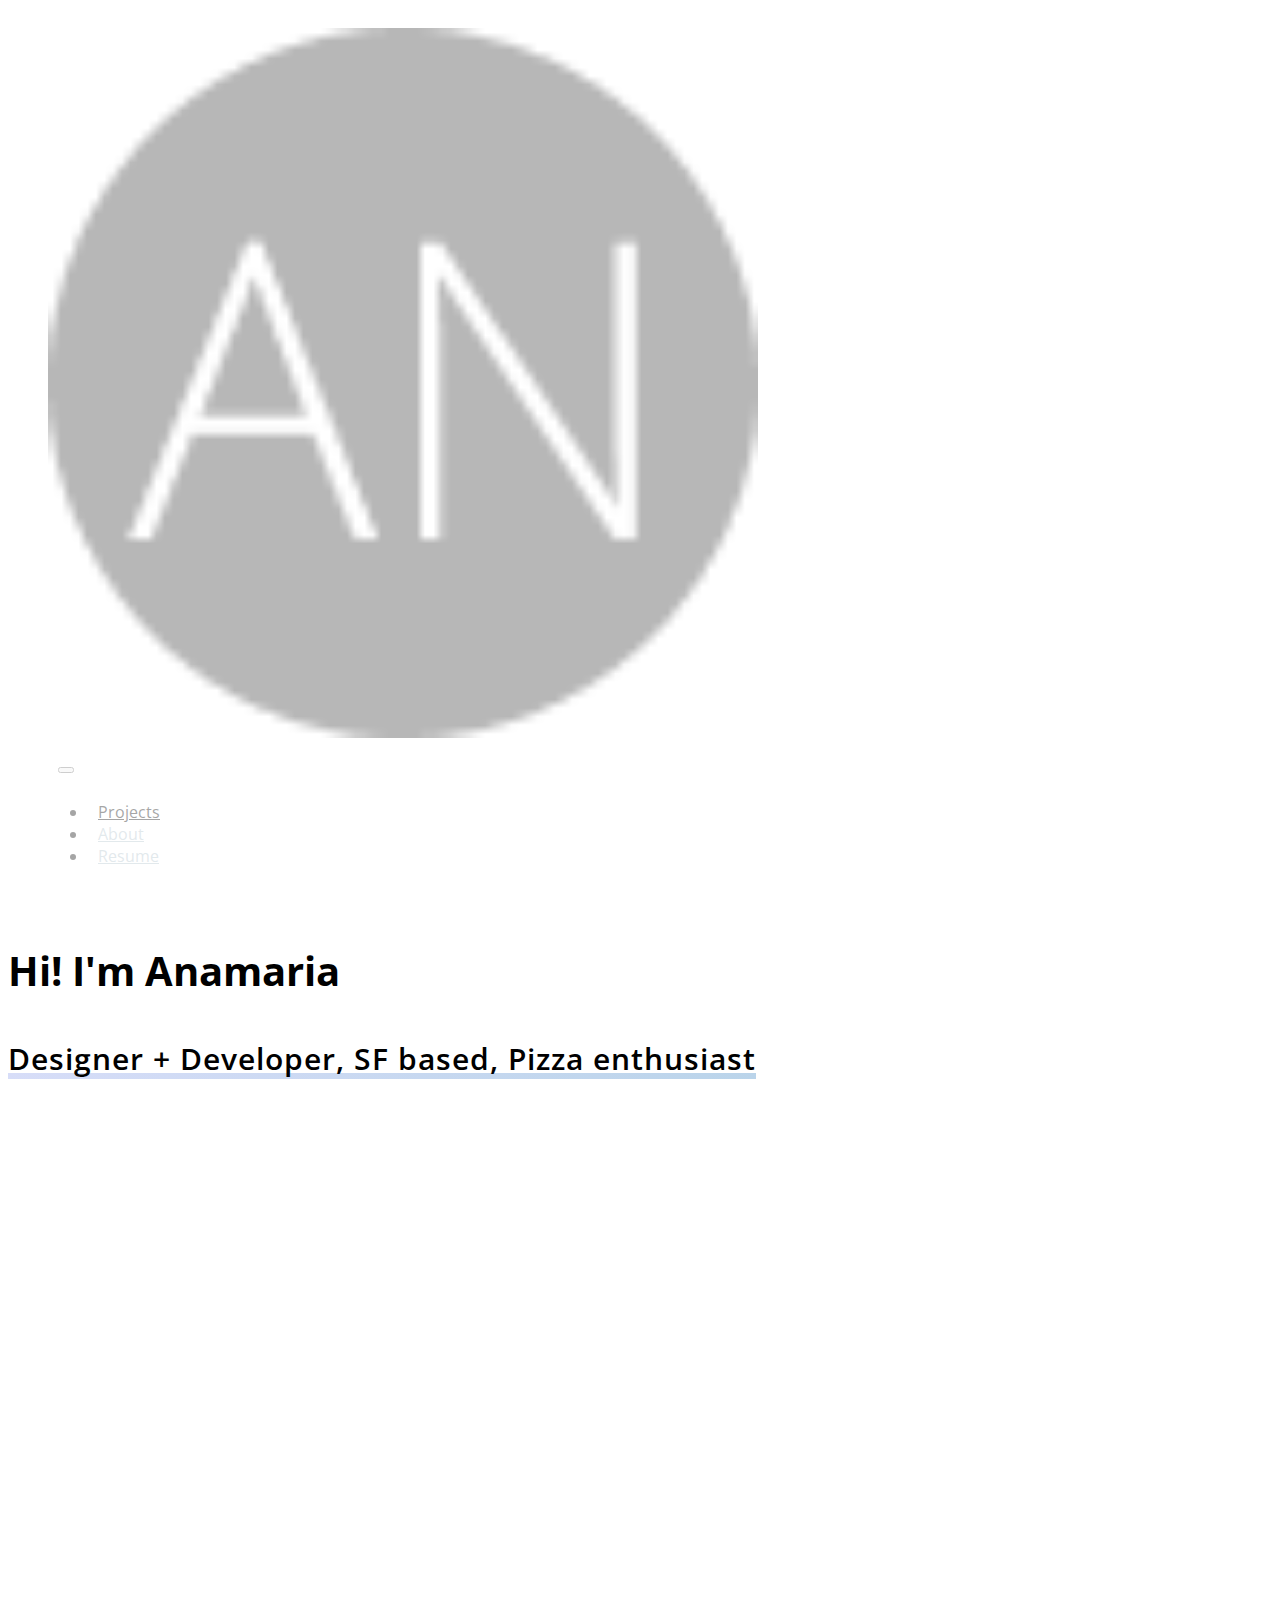
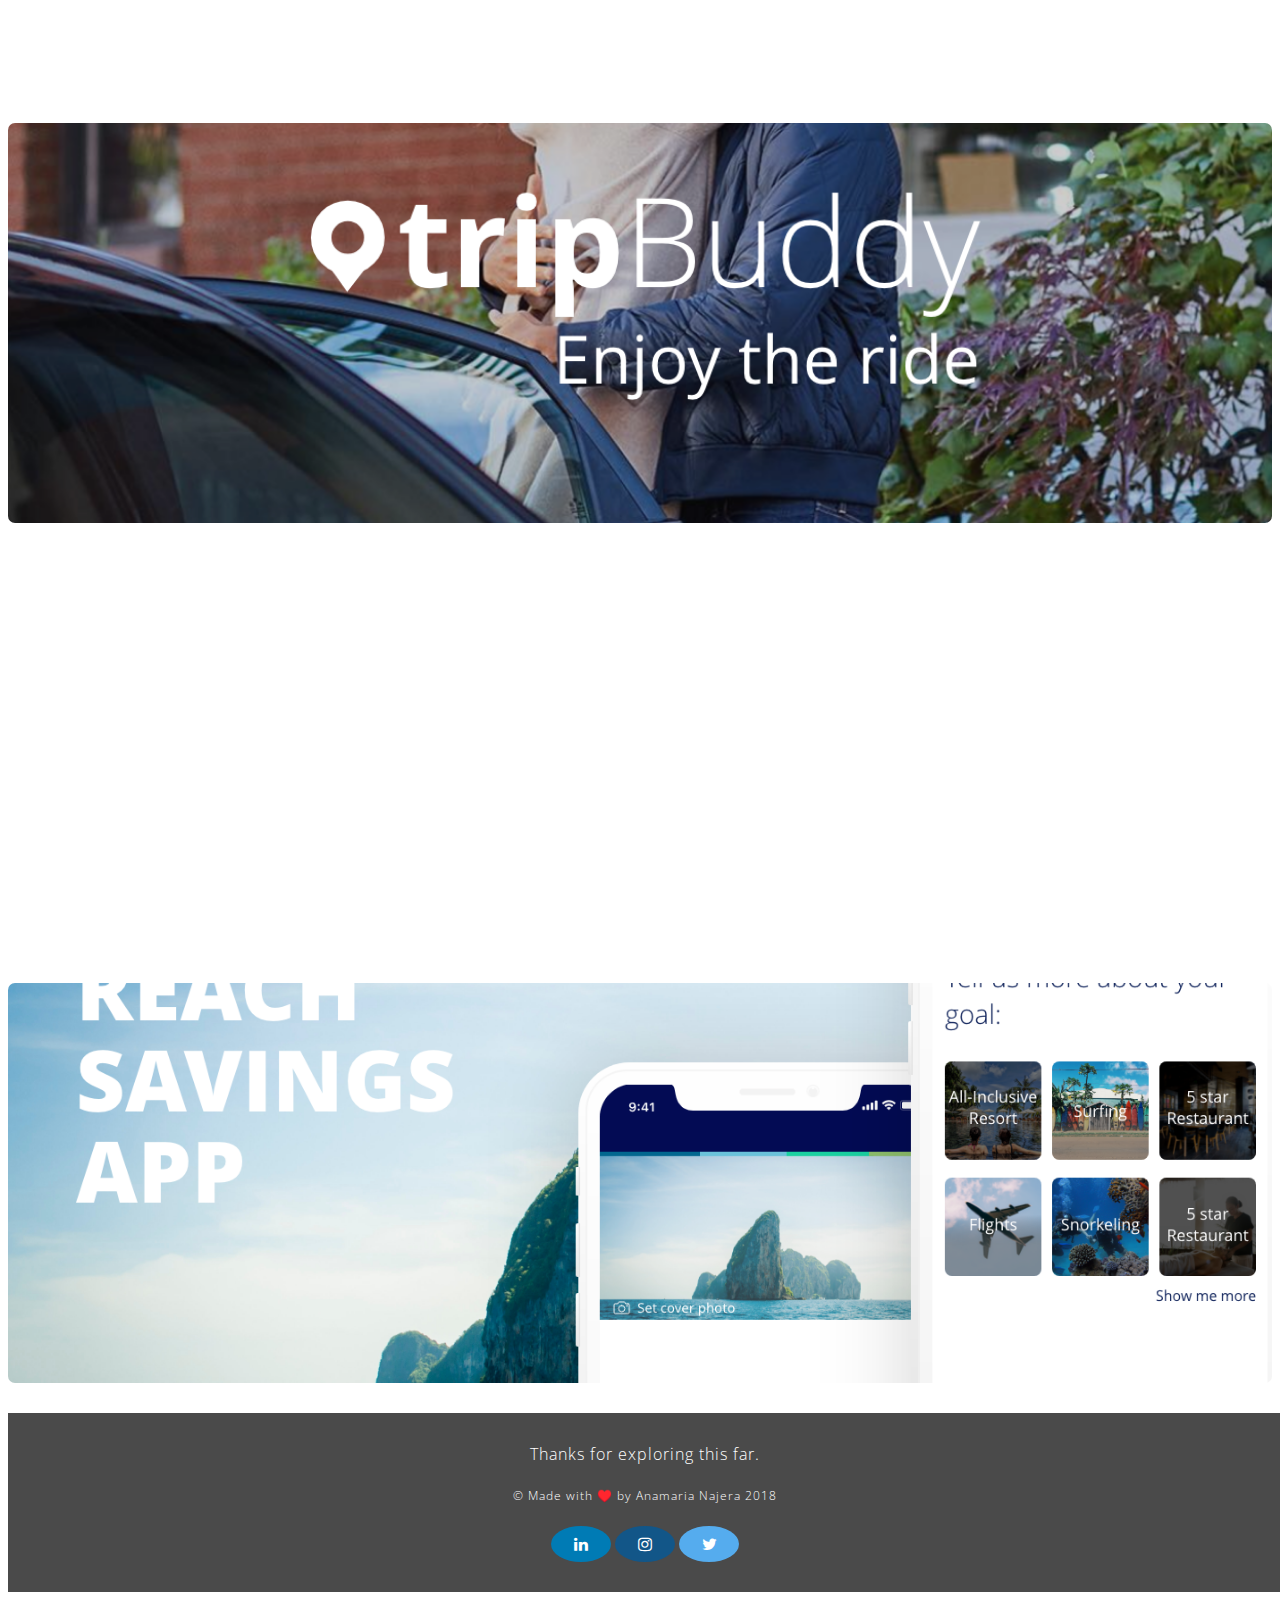
==== index.html @ 1fc704de "Initial commit" ====
<!DOCTYPE html>
<html>
<head>
    <meta charset="utf-8">
    <meta name="viewport" content="width=device-width, initial-scale=1">
    <title>Anamaria Najera - Portfolio</title>
    <meta name="description" content="Portfolio and personal website of Anamaria Najera">
    <meta name="keywords" content="anamarianajera, digital consultant, EY, anamaria, najera, babson, anamaria najera">
    <link href='https://fonts.googleapis.com/css?family=Open Sans' rel='stylesheet'>
    <link rel="stylesheet" type="text/css" href="css/superslides.css">
    <link rel="stylesheet" href="https://stackpath.bootstrapcdn.com/bootstrap/4.1.3/css/bootstrap.min.css" integrity="sha384-MCw98/SFnGE8fJT3GXwEOngsV7Zt27NXFoaoApmYm81iuXoPkFOJwJ8ERdknLPMO" crossorigin="anonymous">
     <link rel="stylesheet" type="text/css" href="css/style.css">
      <link rel="stylesheet" href="https://cdnjs.cloudflare.com/ajax/libs/font-awesome/4.7.0/css/font-awesome.min.css">
    <script src="https://ajax.googleapis.com/ajax/libs/jquery/3.3.1/jquery.min.js"></script>
    <link rel="icon" type="image/png" href="img/pizza-emoji.png">
    
<style>        
#header {height:200px;}
</style>
     
</head>
<body>

<!--Loader-->
<div class="loader"> 
    <div class="inner"></div>
</div>

<!--Navigation Bar--> 
<nav id="navigation" class="navbar navbar-expand-lg">
    
 
  <a class="navbar-brand" href="index.html">
    <img src="img/Logo.png" alt="logo_initials" width="60%">
  </a>
   <div class="zoom">  
  <button class="navbar-toggler" type="button" data-toggle="collapse" data-target="#navbarNav" aria-controls="navbarNav" aria-expanded="false" aria-label="Toggle navigation">
    <span class="navbar-toggler-icon"></span>
  </button>
  </div>
    
  <div class="collapse navbar-collapse" id="navbarNav">
    <ul class="navbar-nav ml-auto">
      <li class="nav-item active">
        <a id="active-item" class="nav-link" href="index.html">Projects <span class="sr-only">(current)</span></a>
      </li>
      <li class="nav-item">
        <a id="nonactive-item1" class="nav-link" href="aboutme.html">About</a>
      </li>
      <li class="nav-item">
        <a id="nonactive-item2" class="nav-link" href="resume.html">Resume</a>
      </li>
    </ul>
  </div>
    
</nav>
<!--Header Slides--> 
    
<div class="container-fluid">

<div class="row" id=header>
      
    <div class="apps col-sm-2"> </div>
    <div class="apps col-sm-8" id="titleMessage">
        <div class="heading">
                 <p class="main">Hi! I'm Anamaria </p> 
                 <p class="heading-sub" style="display: inline;"> Designer + Developer, SF based, Pizza enthusiast</p>
        </div>
    </div>
    <div class="apps col-sm-2"> </div>

</div>
    

<!--Portfolio Section-->
<div class="container projectHeaders">
<div class="row">
    <div class="col-md-7 col-sm-7">
        <div class="fh5co-grid animate-box" style="background-image: url(img/equinox/equinoxthumbnail2@2x.png);">
            <a href="equinox.html">
				<div class="overlay">
				    <h3>Equinox - Luxury Fitness</h3>
				    <span>Feature concept design</span>
				</div>
            </a>
         </div>
    </div>
    <div class="col-md-5 col-sm-5">
        <div class="fh5co-grid animate-box" style="background-image: url(img/tripBuddy/tripThumbnail2@2x.png);">
            <a href="#">
                <div class="overlay">
                    <h3>Coming Soon - tripBuddy</h3>
                    <span>UX internship</span>
                </div>
            </a>
        </div>
    </div>
    <div class="col-md-5 col-sm-5">
        <div class="fh5co-grid animate-box" style="background-image: url(img/explore/exploreThumnail2@2x.png);">
            <a href="explore.html">
                <div class="overlay">
                    <h3>Explore - Event finding app</h3>
                    <span>Case Study</span>
                </div>
            </a>
        </div>
    </div>
    <div class="col-md-7 col-sm-7">
        <div class="fh5co-grid animate-box" style="background-image: url(img/idealab/idealabThumbnail2@2x.png);">
            <a href="idealab.html">
                <div class="overlay">
                    <h3>EY's Idea Lab Challenge</h3>
                    <span>Case Study</span>
                </div>
            </a>
        </div>
    </div> 
</div>
</div>


    

    


        
</div> 

    
<!--Copyright Section-->  

    <div class="copyrightSection">
        
        <div class="col-md-12 text-center">
            <p id="copy"> Thanks for exploring this far. </p> <br>
            <p id="copyright_text"> &copy; Made with ♥️ by Anamaria Najera 2018</p>
            <br>
             <a href="https://www.linkedin.com/in/anamarianajera/" class="fa fa-linkedin"></a>
            <a href="https://www.instagram.com/anamarianajera/" class="fa fa-instagram"></a>
            <a href="https://twitter.com/anamaria_najera?lang=en" class="fa fa-twitter"></a>
        </div>

    </div>
    
 
<!--Java script-->
<script src="js/typed.min.js"></script>   
<script src="js/jquery.superslides.min.js"></script>   
<script src="https://cdnjs.cloudflare.com/ajax/libs/popper.js/1.14.3/umd/popper.min.js" integrity="sha384-ZMP7rVo3mIykV+2+9J3UJ46jBk0WLaUAdn689aCwoqbBJiSnjAK/l8WvCWPIPm49" crossorigin="anonymous"></script>    
<script src="https://stackpath.bootstrapcdn.com/bootstrap/4.1.3/js/bootstrap.min.js" integrity="sha384-ChfqqxuZUCnJSK3+MXmPNIyE6ZbWh2IMqE241rYiqJxyMiZ6OW/JmZQ5stwEULTy" crossorigin="anonymous"></script> 
<script src="js/script.js"></script>   

</body>
</html>
---- css/superslides.css ----
#slides {
  position: relative;
}
#slides .slides-container {
  display: none;
}
#slides .scrollable {
  *zoom: 1;
  position: relative;
  top: 0;
  left: 0;
  overflow-y: auto;
  -webkit-overflow-scrolling: touch;
  height: 100%;
}
#slides .scrollable:after {
  content: "";
  display: table;
  clear: both;
}

.slides-navigation {
  margin: 0 auto;
  position: absolute;
  z-index: 3;
  top: 46%;
  width: 100%;
}
.slides-navigation a {
  position: absolute;
  display: block;
}
.slides-navigation a.prev {
  left: 0;
}
.slides-navigation a.next {
  right: 0;
}

.slides-pagination {
  position: absolute;
  z-index: 3;
  bottom: 0;
  text-align: center;
  width: 100%;
}
.slides-pagination a {
  border: 2px solid #222;
  border-radius: 15px;
  width: 10px;
  height: 10px;
  display: -moz-inline-stack;
  display: inline-block;
  vertical-align: middle;
  *vertical-align: auto;
  zoom: 1;
  *display: inline;
  background-image: url("[data-uri]");
  margin: 2px;
  overflow: hidden;
  text-indent: -100%;
}
.slides-pagination a.current {
  background: #222;
}
---- css/style.css ----
/* spinning loader and back to top button */ 
.loader {
    width: 100%;
    height: 100%;
    background-color: #fff;
    position: fixed;
    top: 0px;
    left: 0px;
    z-index: 1000;
    
}

.loader .inner{
    width: 100%;
    height: 100%;
    background: url(../img/loader.gif) center center no-repeat;
}

.back-to-top {
    cursor: pointer;
    position: fixed;
    bottom: 20px;
    right: 20px;    
}

.btn-primary {
    color: #fff;
    background-color: transparent;
    border-color: transparent;}

.btn-primary:hover {
    color: #fff;
    background-color: transparent;
    border-color: transparent;}

/* navigation menu */

#navigation{ 
background-color: #fff;
padding: 20px 40px;
z-index:100;}

#navigation li{
    padding: 0 10px;
}

#active-item, #active-item1 {
    color:#000;
}


#nonactive-item1, #nonactive-item2, #nonactive-item3 {
    color:rgb(174,192,201);
}

#nonactive-item1:hover {
    color: #000;
}


#nonactive-item2:hover {
    color: #000;
}


#nonactive-item3:hover {
    color: #000;
}

.navbar-toggler-icon {
    background: url(../img/icons/menu.png);
background-size: 100%;}

.zoom {
        padding: 10px;
        transition: transform .2s; /* Animation */
    }

.zoom:hover {
        transform: scale(1.5); /* (150% zoom - Note: if the zoom is too large, it will go outside of the viewport) */
    }

/* CSS for all pages*/
body{font-family: 'Open Sans';}

/* INDEX PAGE PROJECTS */
.js .animate-box {
    opacity: 0;
}
.fh5co-grid {
    height: 400px;
    background-size: cover;
    background-position: center center;
    margin-bottom: 30px;
    position: relative;
    border-radius: 7px;
}



.text-center {
    text-align: center;
}

.fh5co-grid .image-popup{
    position: absolute;
    top: 50%;
    bottom: 20px;
    left: 20px;
    right: 20px;
    margin-top: -25px;
}

.fh5co-grid .image-popup .prod-title h3 {
    margin-bottom: 10px;
    color: #fff;
    font-size: 20px;
}

.projectHeaders {
    margin-top: 150px;
}

@media screen and (max-width:500px) {
    .main {
        font-size: 35px;
        text-align: left;
    }
}

@media screen and (min-width:500px) {
    .main {
        font-size: 40px;
        font-weight: 700; text-align: left;    
    }
}

.heading-sub {
    text-align: left;
    font-size: 30px;
    letter-spacing: 1px;
    font-weight: 600;
    background-image: linear-gradient(120deg, #D7DDF8, #BAD4EA);
    background-repeat: no-repeat;
    background-size: 100% 0.2em;
    background-position: 0 100%;
    transition: background-size 0.25s ease-in;
}
    

/* overlay for projects index pg */
.overlay{
  position: absolute;
  height: 400px;
  top:0;
    bottom: 0;
    left: 0;
    right: 0;
  background: rgba(0, 0, 0, 1);
  z-index: 2;
  opacity: 0;
  border-radius: 7px;
}

.overlay:hover{
  opacity: .9;
}

.overlay h3{
    position:absolute;
    text-transform:uppercase;
    color:#ffffff;
    letter-spacing:1px;
    font-weight:900;
    bottom: 200px;
    left: 40px;
}

.overlay span{
  font-size:16px;
  bottom:150px;
  left:40px;
  position:absolute;
  color:#ffffff;
  letter-spacing:1px;
  font-weight:400;
  line-height:50px;
}


.section {
    padding:100px 0;
}

/* ABOUT PAGE */

.about-first {
    display: flex;
}

.picAbout img{
    width: auto;
    max-width: 100%;
    height: auto;
}

.aboutImage {
    display: inline-flex;
    border-radius: 16px;
}

.aboutMainText {
    padding-left: 40px;
}

.aboutName, .thingsAbout {
    font-size: 30px;
    font-weight: 600;
    color: #7BB2E0;
}

    
.aboutText, .factsAbout { 
    margin-top: 30px;
    line-height: 2;
    letter-spacing: .5px;
    font-weight: 100;
    font-size: 20px;
    
}

.thingsAbout{
    margin-top: 40px;
}

.card{ 
    display: inline-block;
    -webkit-box-shadow: 0 2px 4px rgba(0,0,0,.16), 0 0 2px rgba(0,0,0,.08);
    box-shadow: 0 2px 4px rgba(0,0,0,.16), 0 0 2px rgba(0,0,0,.08);
    -webkit-transition: all 150ms ease-in-out;
    -o-transition: all 150ms ease-in-out;
    transition: all 150ms ease-in-out;
    background: #fff;
    color: rgba(0,0,0,.64);
    font-size: 18px;
    letter-spacing: .5px;
    padding: 10px;
    margin: 8px;
}

.skills {
    padding-left: 0;
}

.skillsHeading {
    margin-top: 30px; 
    font-size: 24px;
    color: #BAD4EA;
}

.round {border-radius: 16px;}

.grid-Container{
    padding-top: 300px;
}

/*  idea lab page*/

.Idea_title{ 
    color: #000; 
    text-transform:uppercase;
    font-weight: 200;
    position: absolute;
    font-size: 48px;
    letter-spacing: 1px; 
    margin-top: 100px;
    
}

.Idea_subText{
    color: #000; 
    text-transform: none;
    font-weight: 200;
    font-size:23px;
    position: absolute;
    letter-spacing: 1px;
    margin-top: 170px;
}

.Idea_projdescription{
    color:#000;
    font-weight: 200;
    letter-spacing: 1px;
    font-size: 16px; 
    position: absolute;
    margin-top: 220px;
}



.styleguide{
    margin-top: 50px;
    margin-bottom: 50px;
}


#glanceMainHeader{
    margin-bottom: 50px;
    font-weight: 100;
    letter-spacing: 1px;
    font-size: 28px
}

#prototypeMainHeader {
    font-weight: 100;
    letter-spacing: 1px;
    font-size: 28px;
}

#reflectionMainHeader {
    margin-bottom: 10px;
    font-weight: 100;
    letter-spacing: 1px;
    font-size: 28px
}

#researchMainHeader{
    margin-bottom: 50px;
    font-weight: 100;
    letter-spacing: 1px;
    font-size: 28px
}

.glanceHeader  {
    margin-bottom: 5px;
    font-weight: 100;
    font-size: 16px;
}

#prototypesubHeader{
    font-weight: 100;
    letter-spacing: 1px;
    font-size: 24px
}

#prototypesubHeader1{
    font-weight: 100;
    letter-spacing: 1px;
    font-size: 24px
}


.styleHeader {
    color: #000;
    margin-bottom: 5px;
    font-size: 28px;
    font-weight: 100;
    letter-spacing: 1px;
    text-align: right;
    margin-right: 15px;
    position: relative;
}

/*  explore project page*/


#example {
  position: relative;
}

#example-checkbox {
  display: none;
}

#example-checkbox:checked + #example:after {
  content: "Hide Research Process";
  position: absolute;
  top: 0;
  left: 0;
  right: 0;
  bottom: 0;
  background: white;
}


input {
    display: none;
    visibility: hidden;
}

label {
  display: block;
  letter-spacing: 1px;
  color:#5887F9;
  margin-top: 20px;
}

label::before {
  font-size: 28px;
  content: "+ Show Research Process";
  vertical-align: text-top;
  display: inline-block;
  height: 2re0px;
  margin-right: 3px;
}

#expand {
  height: 0px;
  overflow: hidden;
  transition: height 0.5s;
  margin-top: 30px;
  color: #000;
}

#toggle:checked ~ #expand {
  height:100%;
}

#toggle:checked ~ label::before {
  content: "- Hide Research Process";
}

.researchHeader, .researchHeader1{
    margin-top: 50px;    
    margin-bottom:10px;
    font-weight: 100;
    letter-spacing: 1px;
    font-size: 28px;
}


.compHeader {
    color: #5887F9;
    margin-bottom: 5px;
    font-weight: 100;
    font-size: 16px;
}

.comp2 {
    margin-top: 40px;
}


.surveyHeader {
    color: #5887F9;
    margin-bottom: 5px;
    font-weight: 100;
    font-size: 16px;
}

#survey1, #survey2 {
    margin-top: 20px;
}

#onboardingHeader 
    {font-weight: 100;
    font-size: 20px;
    color: #5887F9;}


#styleMainHeader{
  margin-bottom: 10px;
    font-weight: 100;
    color: #5887F9;
    letter-spacing: 1px;
    font-size: 28px;
}

#typography, #tabbar, #inputs  {
    margin-top: 50px;
}

#icons{
    margin-top: 70px;
}

.copyrightSection {
  background-color: #4A4A4A;
  color: #fff;
  padding: 30px 5px;
  width: 100%;
  text-align: center;
}

.copyrightSection p {
    margin:0;  
}

#copy {font-weight: 100; letter-spacing: 1px;}

#copyright_text{
    font-weight: 100;
    font-size: 12px;
    letter-spacing: 1px;
}

.fa {
    padding: 10px;
    font-size: 20px;
    width: 40px;
    text-align: center;
    text-decoration: none;
    border-radius: 50%;
}

.fa-twitter {
  background: #55ACEE;
  color: white;
}

.fa-linkedin {
  background: #007bb5;
  color: white;
}
        
.fa-instagram {
  background: #125688;
  color: white;
}
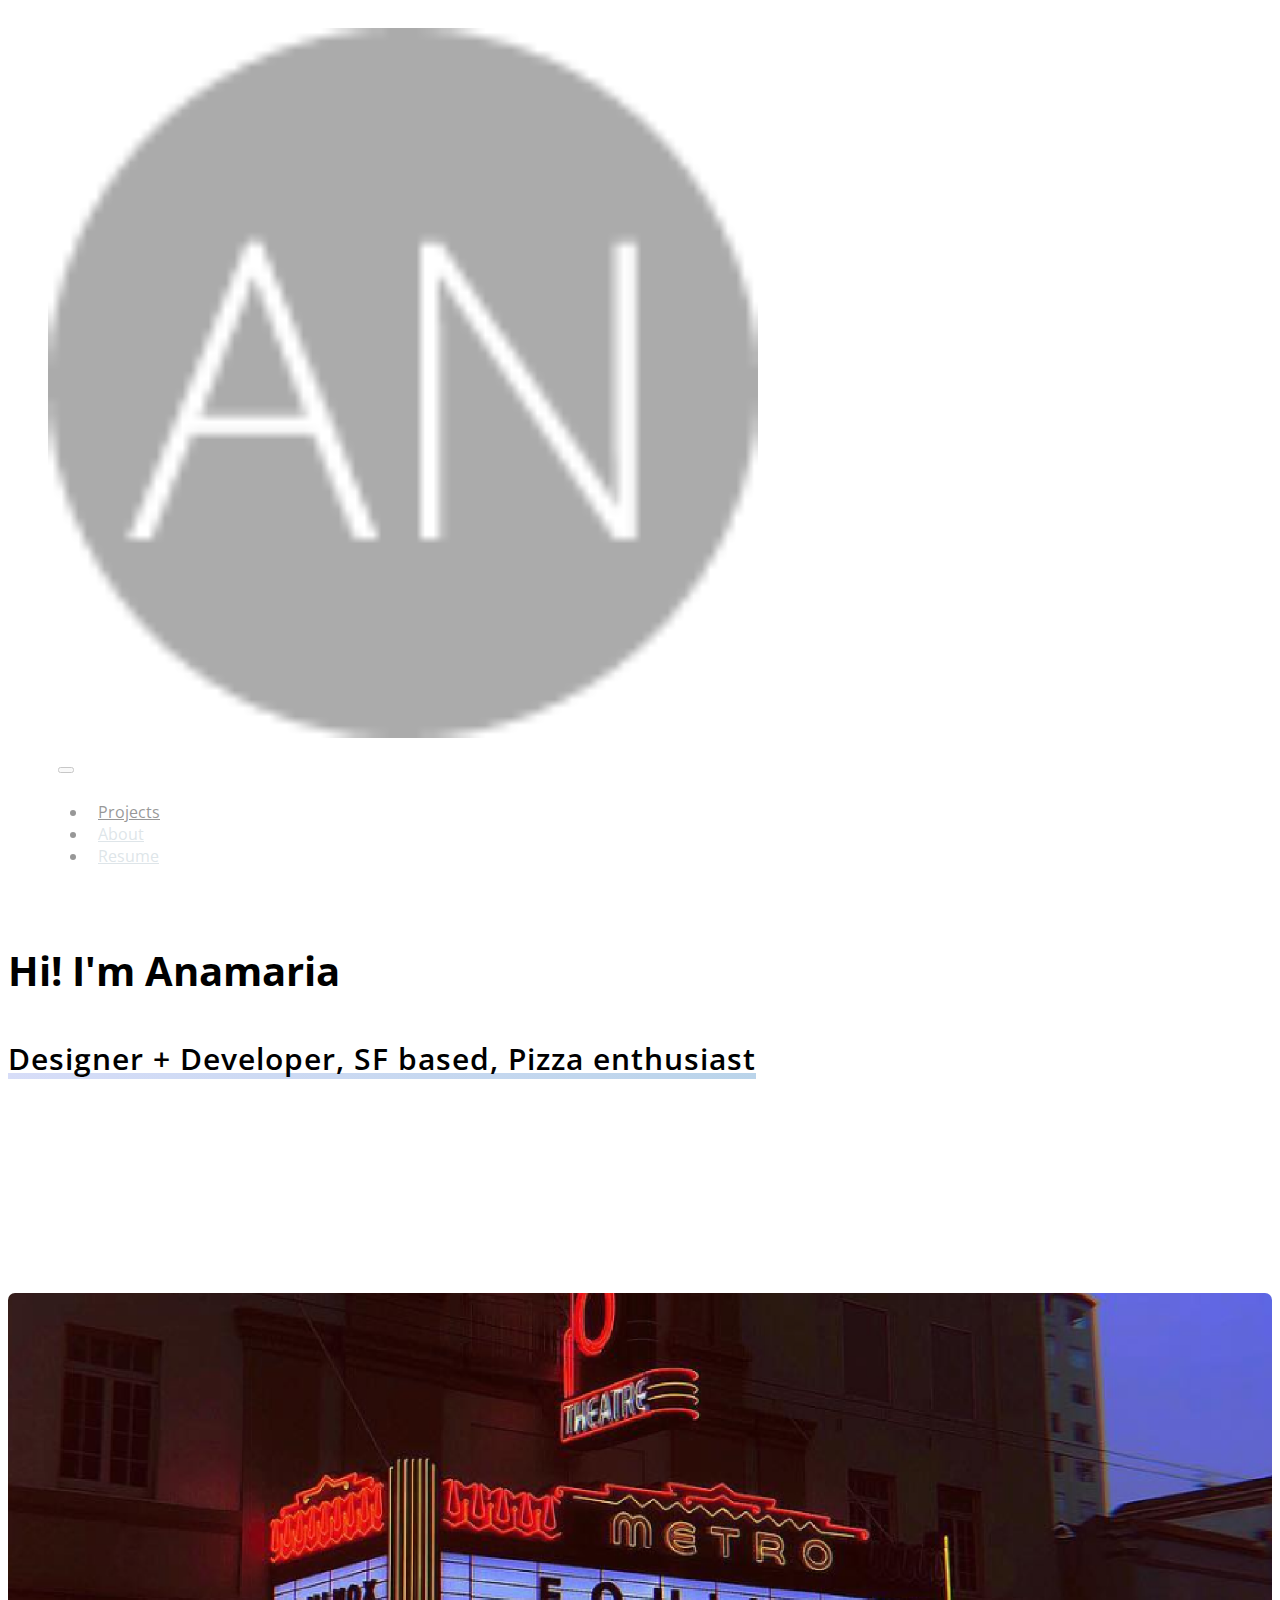
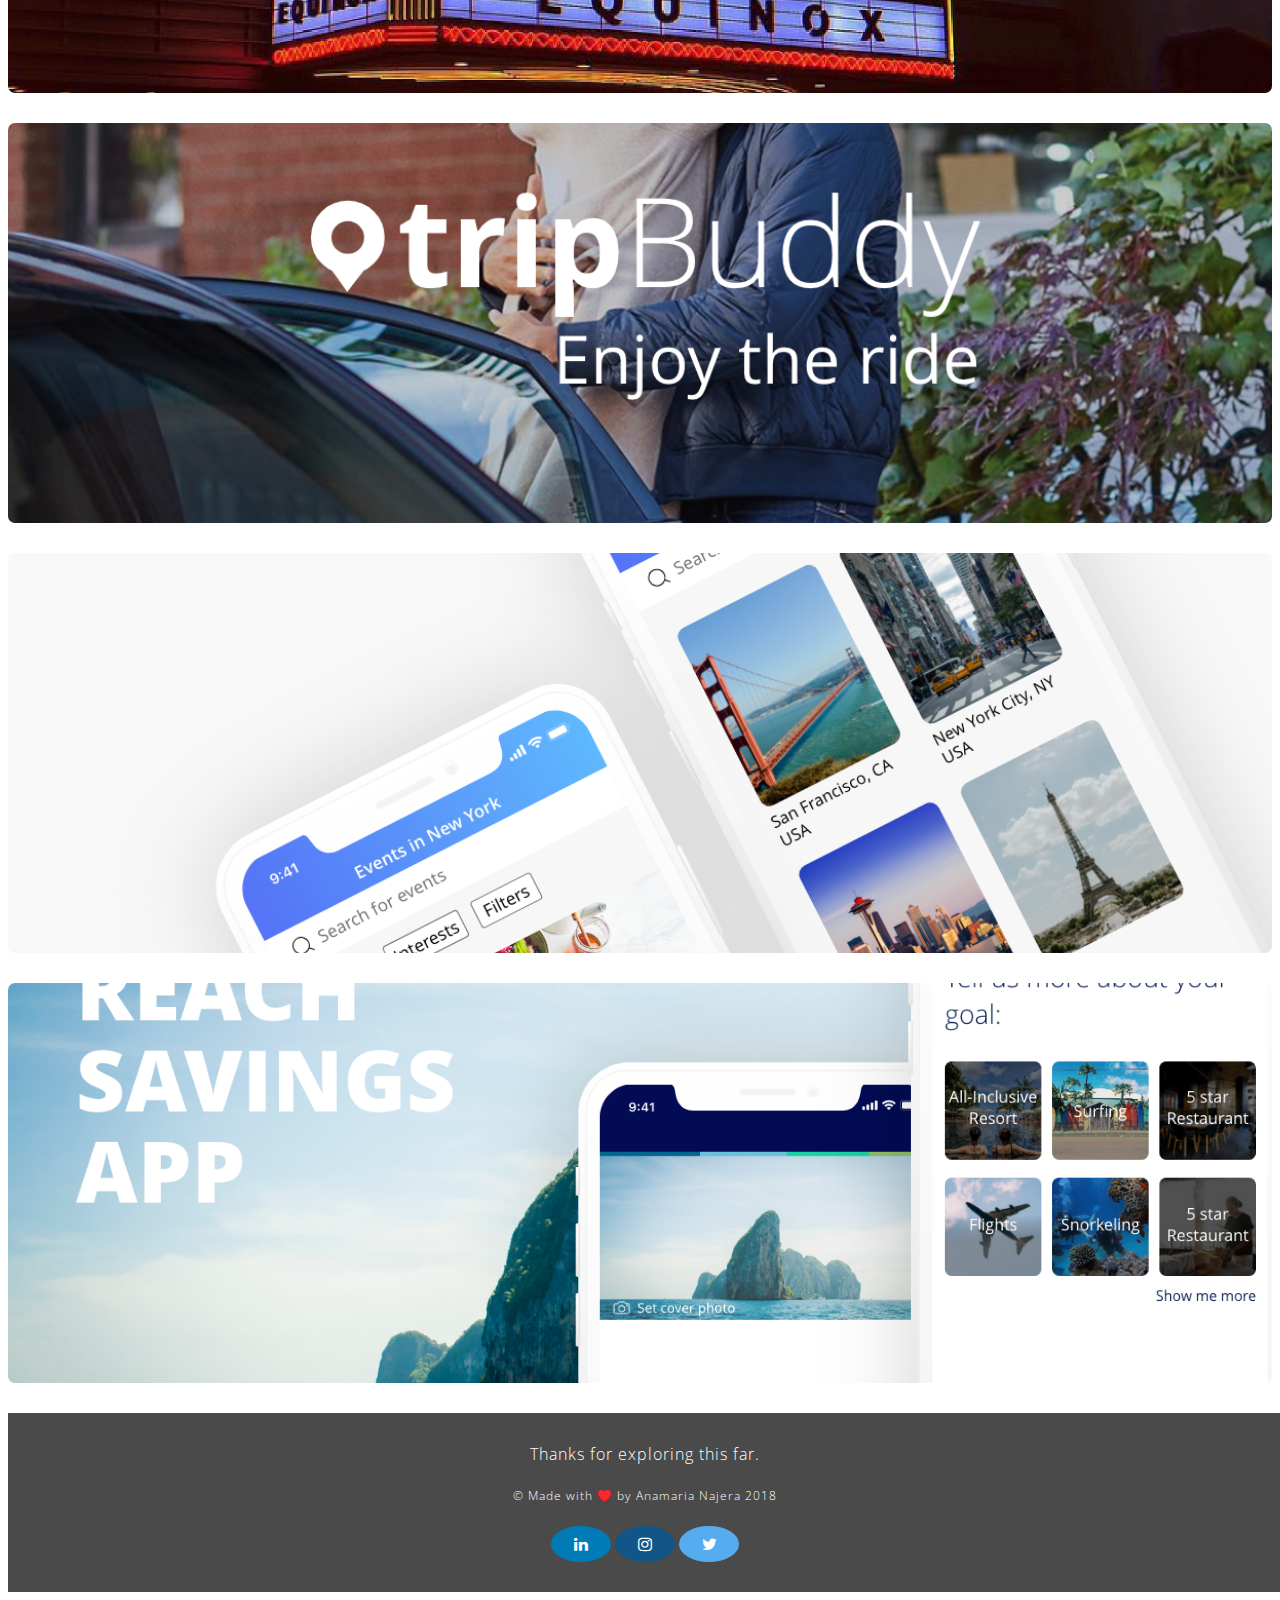
==== commit e10f7f32: "updated image names" ====
--- a/index.html
+++ b/index.html
@@ -76,7 +76,7 @@
 <div class="container projectHeaders">
 <div class="row">
     <div class="col-md-7 col-sm-7">
-        <div class="fh5co-grid animate-box" style="background-image: url(img/equinox/equinoxthumbnail2@2x.png);">
+        <div class="fh5co-grid animate-box" style="background-image: url(img/equinox/equinoxThumbnail2@2x.png);">
             <a href="equinox.html">
 				<div class="overlay">
 				    <h3>Equinox - Luxury Fitness</h3>
@@ -86,7 +86,7 @@
          </div>
     </div>
     <div class="col-md-5 col-sm-5">
-        <div class="fh5co-grid animate-box" style="background-image: url(img/tripBuddy/tripThumbnail2@2x.png);">
+        <div class="fh5co-grid animate-box" style="background-image: url(img/tripThumbnail2@2x.png);">
             <a href="#">
                 <div class="overlay">
                     <h3>Coming Soon - tripBuddy</h3>
@@ -96,7 +96,7 @@
         </div>
     </div>
     <div class="col-md-5 col-sm-5">
-        <div class="fh5co-grid animate-box" style="background-image: url(img/explore/exploreThumnail2@2x.png);">
+        <div class="fh5co-grid animate-box" style="background-image: url(img/explore/explorethumnail2@2x.png);">
             <a href="explore.html">
                 <div class="overlay">
                     <h3>Explore - Event finding app</h3>
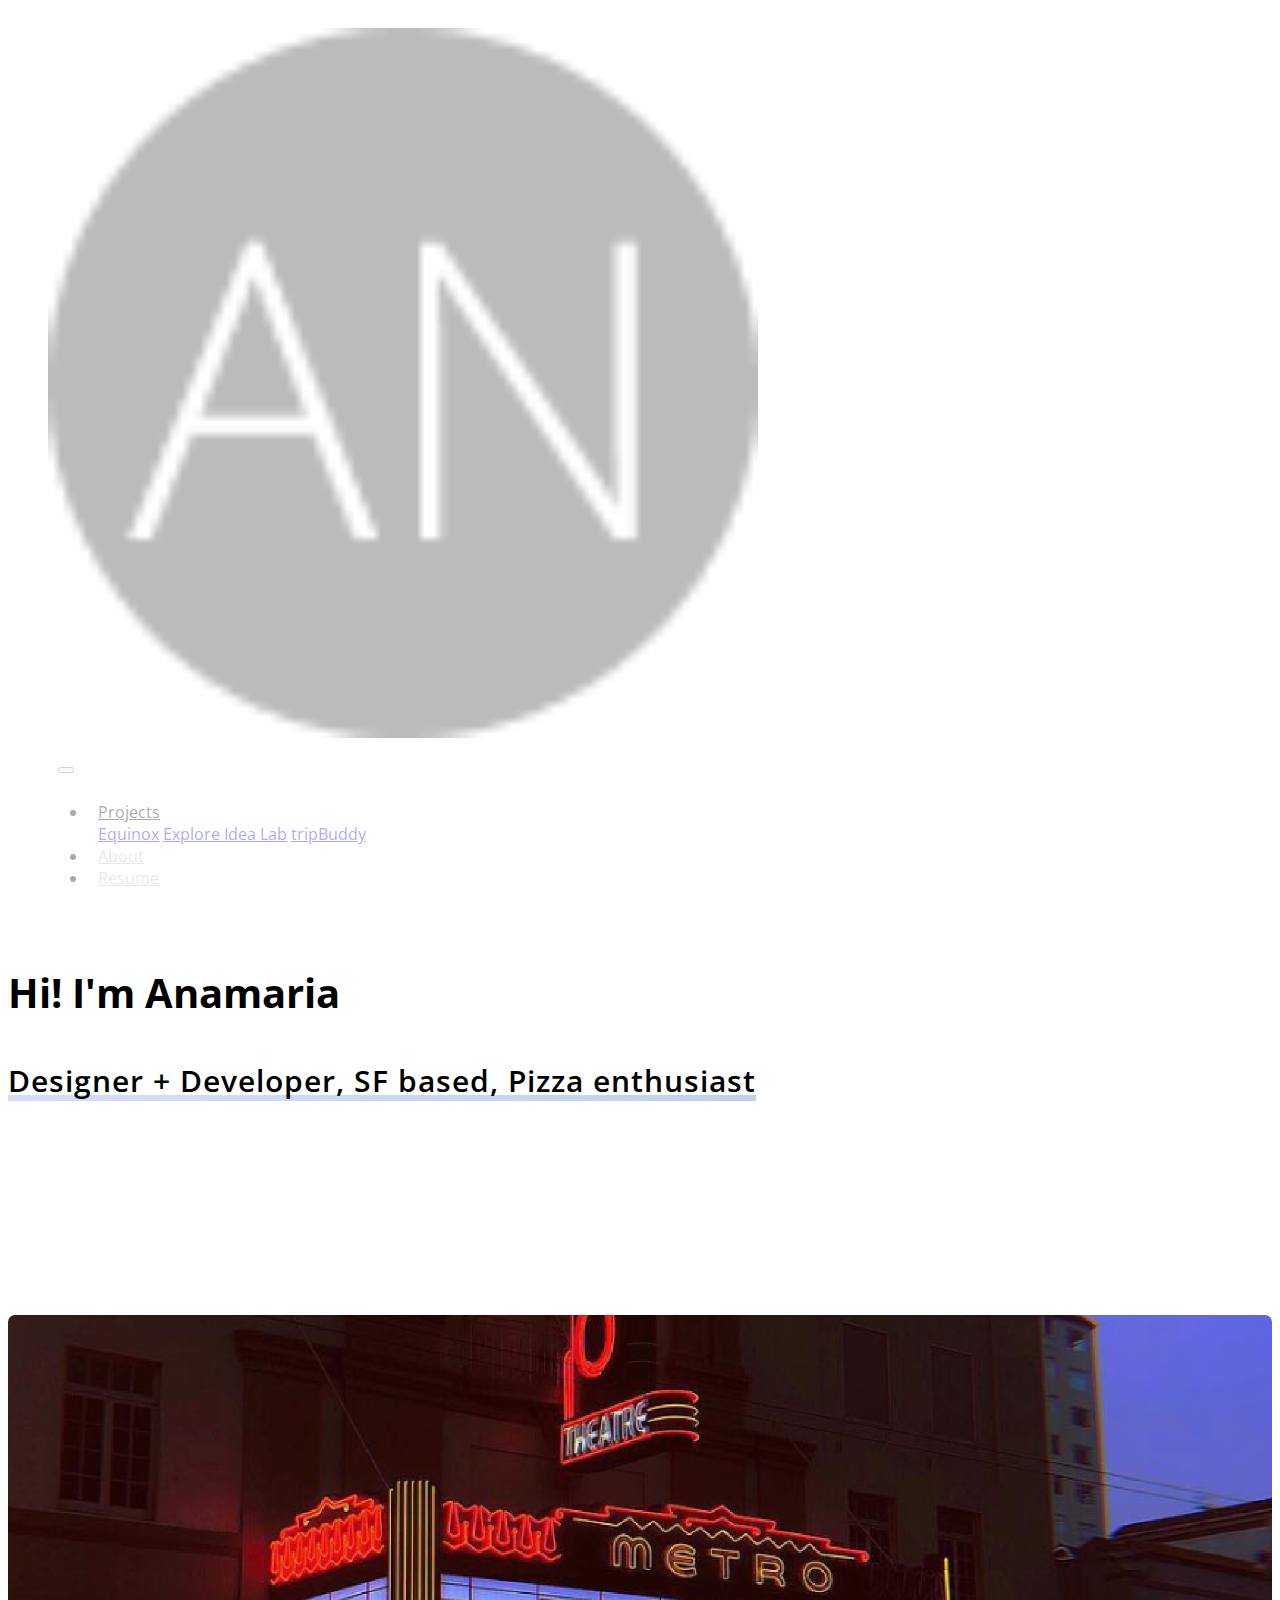
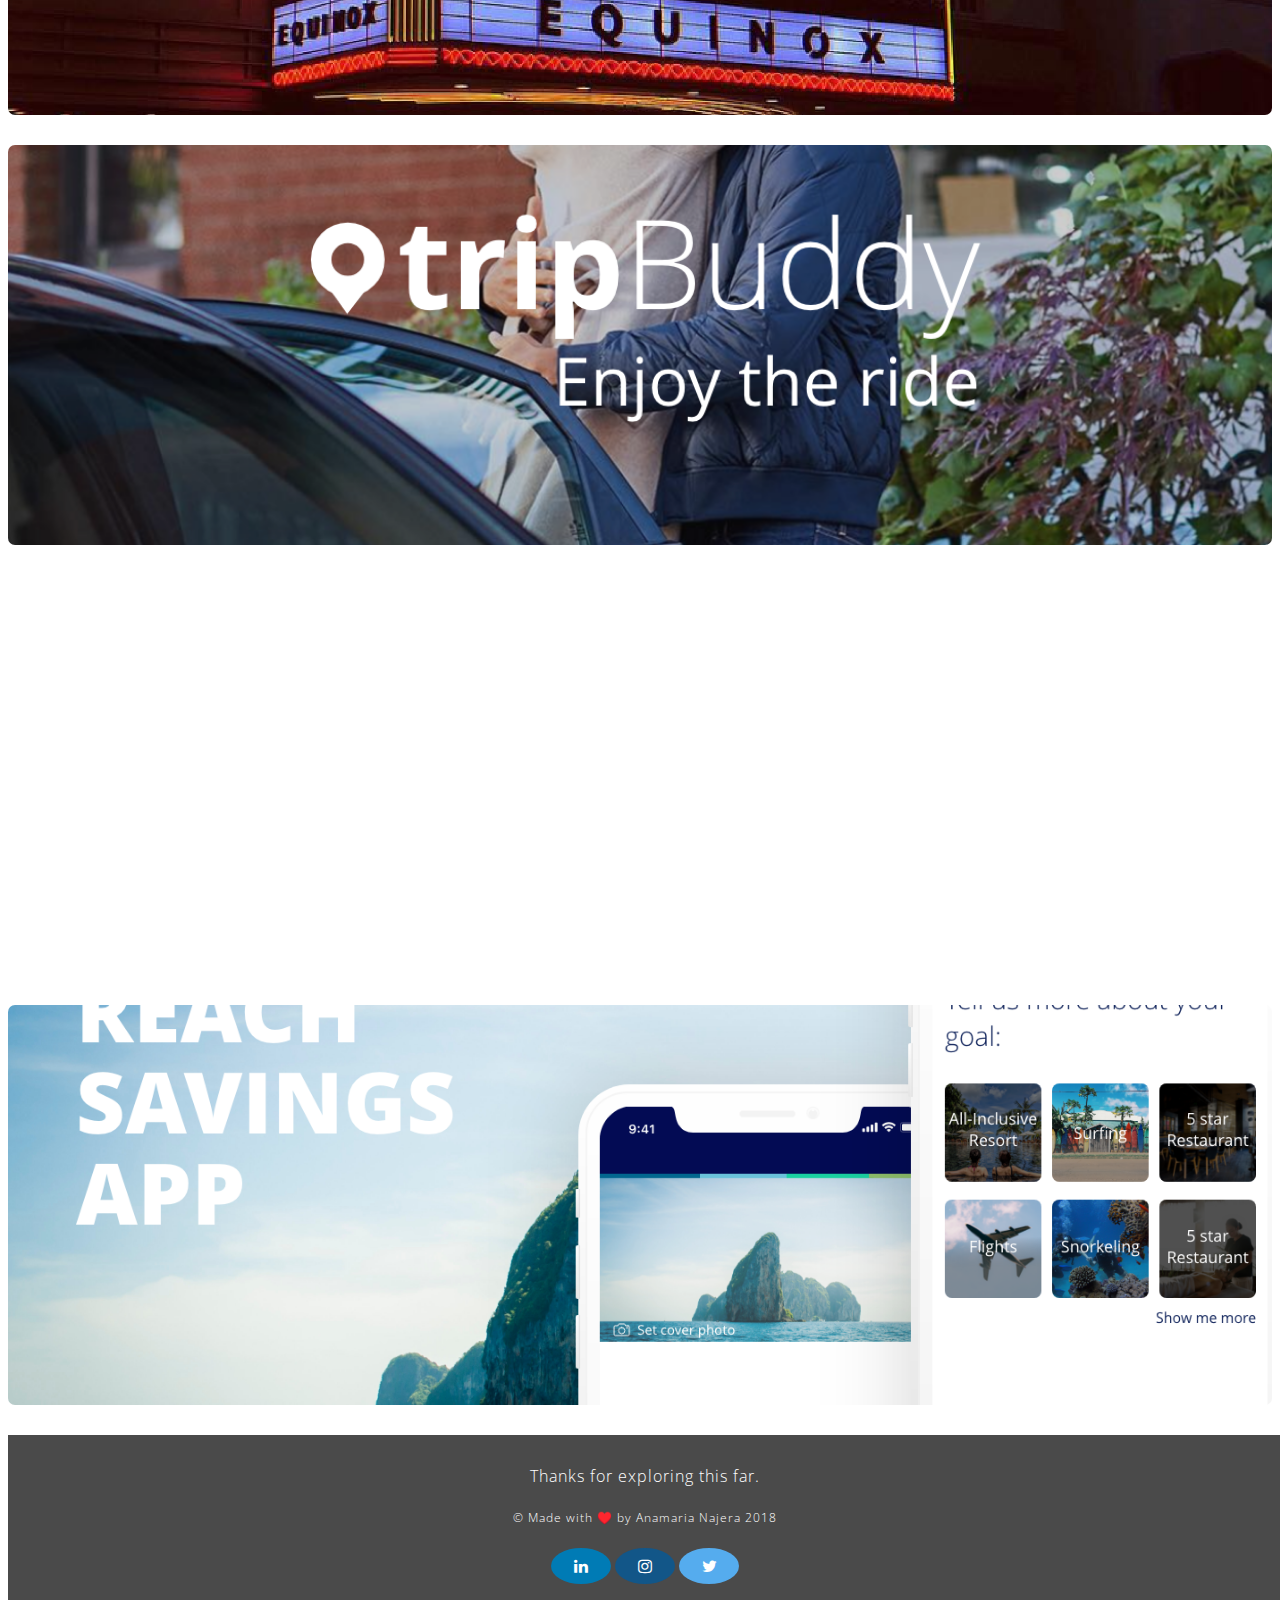
==== commit 019502f4: "Nav bar edit" ====
--- a/index.html
+++ b/index.html
@@ -28,30 +28,38 @@
 
 <!--Navigation Bar--> 
 <nav id="navigation" class="navbar navbar-expand-lg">
+    <a class="navbar-brand" href="index.html">
+        <img src="img/Logo.png" alt="logo_initials" width="60%">
+    </a>
     
- 
-  <a class="navbar-brand" href="index.html">
-    <img src="img/Logo.png" alt="logo_initials" width="60%">
-  </a>
-   <div class="zoom">  
-  <button class="navbar-toggler" type="button" data-toggle="collapse" data-target="#navbarNav" aria-controls="navbarNav" aria-expanded="false" aria-label="Toggle navigation">
-    <span class="navbar-toggler-icon"></span>
-  </button>
-  </div>
+    <div class="zoom">  
+        <button class="navbar-toggler" type="button" data-toggle="collapse" data-target="#navbarNav" aria-controls="navbarNav" aria-expanded="false" aria-label="Toggle navigation">
+            <span class="navbar-toggler-icon"></span>
+        </button>
+    </div>
     
-  <div class="collapse navbar-collapse" id="navbarNav">
-    <ul class="navbar-nav ml-auto">
-      <li class="nav-item active">
-        <a id="active-item" class="nav-link" href="index.html">Projects <span class="sr-only">(current)</span></a>
-      </li>
-      <li class="nav-item">
-        <a id="nonactive-item1" class="nav-link" href="aboutme.html">About</a>
-      </li>
-      <li class="nav-item">
-        <a id="nonactive-item2" class="nav-link" href="resume.html">Resume</a>
-      </li>
-    </ul>
-  </div>
+    <div class="collapse navbar-collapse" id="navbarNav">
+        <ul class="navbar-nav ml-auto">
+            <li class="nav-item active">
+            <div class="dropdown">
+                <a id="active-item" class="nav-link" href="index.html" class="dropbtn"> Projects <span class="sr-only">(current)</span> 
+                </a>
+                    <div class="dropdown-content">
+                        <a href="equinox.html">Equinox</a>
+                        <a href="explore.html">Explore </a>
+                        <a href="idealab.html">Idea Lab</a>
+                        <a href="#">tripBuddy</a>
+                    </div>
+            </div>
+            </li>
+            <li class="nav-item">
+                <a id="nonactive-item1" class="nav-link" href="aboutme.html">About</a>
+            </li>
+            <li class="nav-item">
+                <a id="nonactive-item2" class="nav-link" href="resume.html">Resume</a>
+            </li>
+        </ul>
+    </div>
     
 </nav>
 <!--Header Slides--> 
@@ -96,7 +104,7 @@
         </div>
     </div>
     <div class="col-md-5 col-sm-5">
-        <div class="fh5co-grid animate-box" style="background-image: url(img/explore/explorethumnail2@2x.png);">
+        <div class="fh5co-grid animate-box" style="background-image: url(img/explore/exploreThumnail2@2x.png);">
             <a href="explore.html">
                 <div class="overlay">
                     <h3>Explore - Event finding app</h3>
